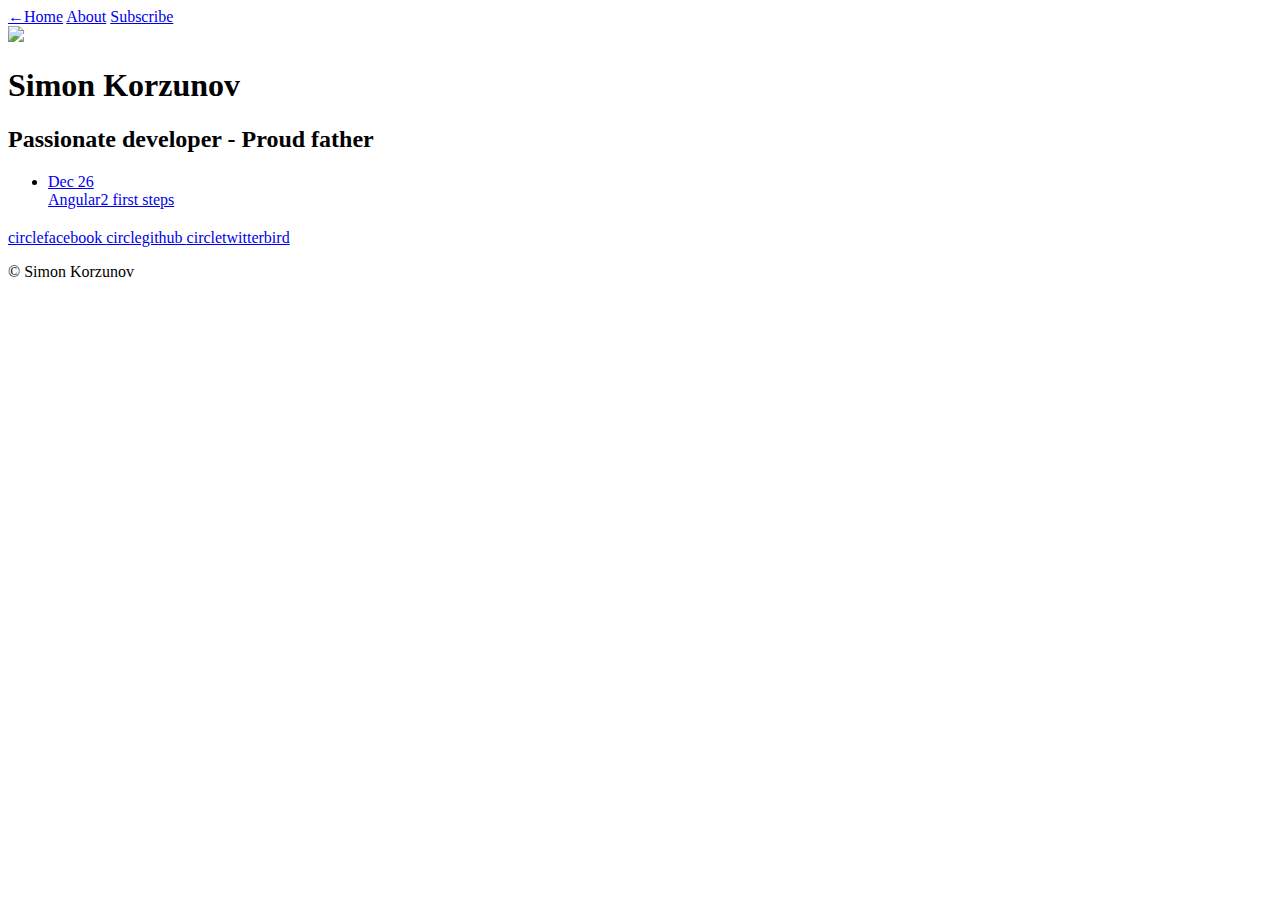
==== public/post/index.html @ 9102352f "Initial version of the blog" ====
<!DOCTYPE html>
<html lang="en-us">
	<head>
		<meta charset="utf-8">
		<meta http-equiv="X-UA-Compatible" content="IE=edge,chrome=1">
		<meta name="viewport" content="width=device-width, initial-scale=1">
		<meta name="author" content="Simon Korzunov">
		<meta name="description" content="About prorgamming">
		<meta name="generator" content="Hugo 0.18" />
		<title>Posts &middot; Twopenny code</title>
		<link rel="shortcut icon" href="http://www.twopennycode.com/images/favicon.ico">
		<link rel="stylesheet" href="http://www.twopennycode.com/css/style.css">
		<link rel="stylesheet" href="http://www.twopennycode.com/css/highlight.css">
		

		
		<link rel="stylesheet" href="http://www.twopennycode.com/css/monosocialiconsfont.css">
		

		
		<link href="http://www.twopennycode.com/index.xml" rel="alternate" type="application/rss+xml" title="Twopenny code" />
		

		<meta property="og:title" content="Posts" />
<meta property="og:description" content="About prorgamming" />
<meta property="og:type" content="website" />
<meta property="og:url" content="http://www.twopennycode.com/post/" />


<meta property="og:updated_time" content="2016-12-26T11:46:25-08:00"/>









	    
	    
<meta itemprop="name" content="Posts">
<meta itemprop="description" content="About prorgamming">


	    
	</head>

	<body>
	<nav class="main-nav">
	
	
		<a href='http://www.twopennycode.com/'> <span class="arrow">←</span>Home</a>
	

	
		<a href='http://www.twopennycode.com/about'>About</a>
	

	
	<a class="cta" href="http://www.twopennycode.com/index.xml">Subscribe</a>
	
</nav>
	<div class="profile">
    <section id="wrapper">
        <header id="header">
            <a href='http://www.twopennycode.com/about'>
                <img id="avatar" class="2x" src="http://www.twopennycode.com/images/avatar.png"/>
            </a>
            <h1>Simon Korzunov</h1>
            <h2>Passionate developer - Proud father</h2>
        </header>
    </section>
</div>

	<section id="wrapper" class="home">
		<ul id="post-list">
    
    
        
            <li>
                <a href='http://www.twopennycode.com/post/angular2-firststeps/'><aside class="dates">Dec 26</aside></a>
                <a href='http://www.twopennycode.com/post/angular2-firststeps/'>Angular2 first steps <h2></h2></a>
            </li>
        
    
</ul>
        <nav id="post-nav">
    
</nav>
		<footer id="footer">
    
        <div id="social">

	
	
    
    <a class="symbol" href="https://www.facebook.com/simon.kor.712">
        circlefacebook
    </a>
    
    <a class="symbol" href="https://www.github.com/twop">
        circlegithub
    </a>
    
    <a class="symbol" href="https://www.twitter.com/twopSK">
        circletwitterbird
    </a>
    


</div>

    
    <p class="small">
    
        &copy; Simon Korzunov
    
    </p>
</footer>

	</section>

	<script src="//ajax.googleapis.com/ajax/libs/jquery/2.1.1/jquery.min.js"></script>
<script src="http://www.twopennycode.com/js/main.js"></script>
<script src="http://www.twopennycode.com/js/highlight.js"></script>
<script>hljs.initHighlightingOnLoad();</script>





	</body>
</html>
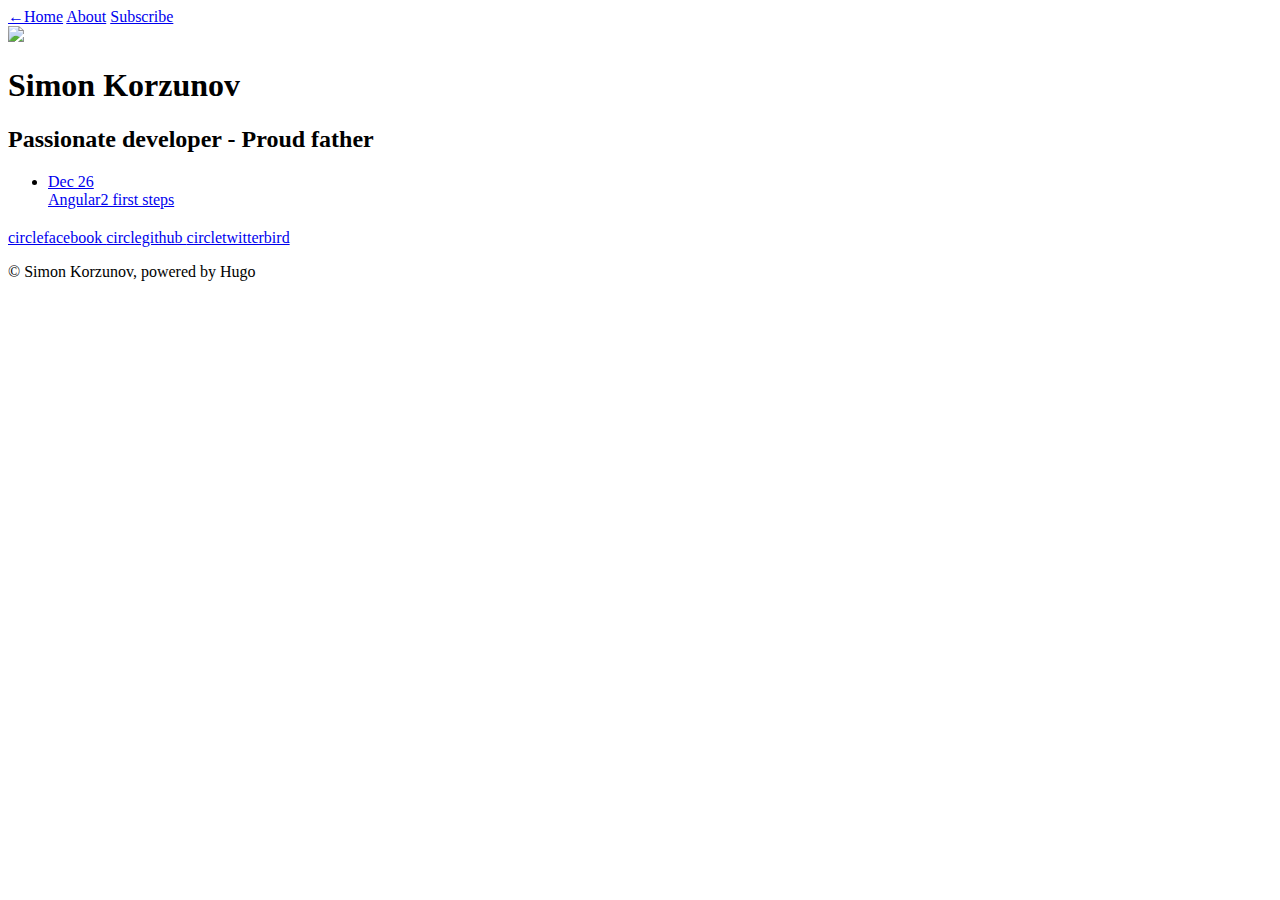
==== commit 4bc6ac89: "Added public folder" ====
--- a/public/post/index.html
+++ b/public/post/index.html
@@ -114,7 +114,7 @@
     
     <p class="small">
     
-        &copy; Simon Korzunov
+        &copy; Simon Korzunov, powered by Hugo
     
     </p>
 </footer>
